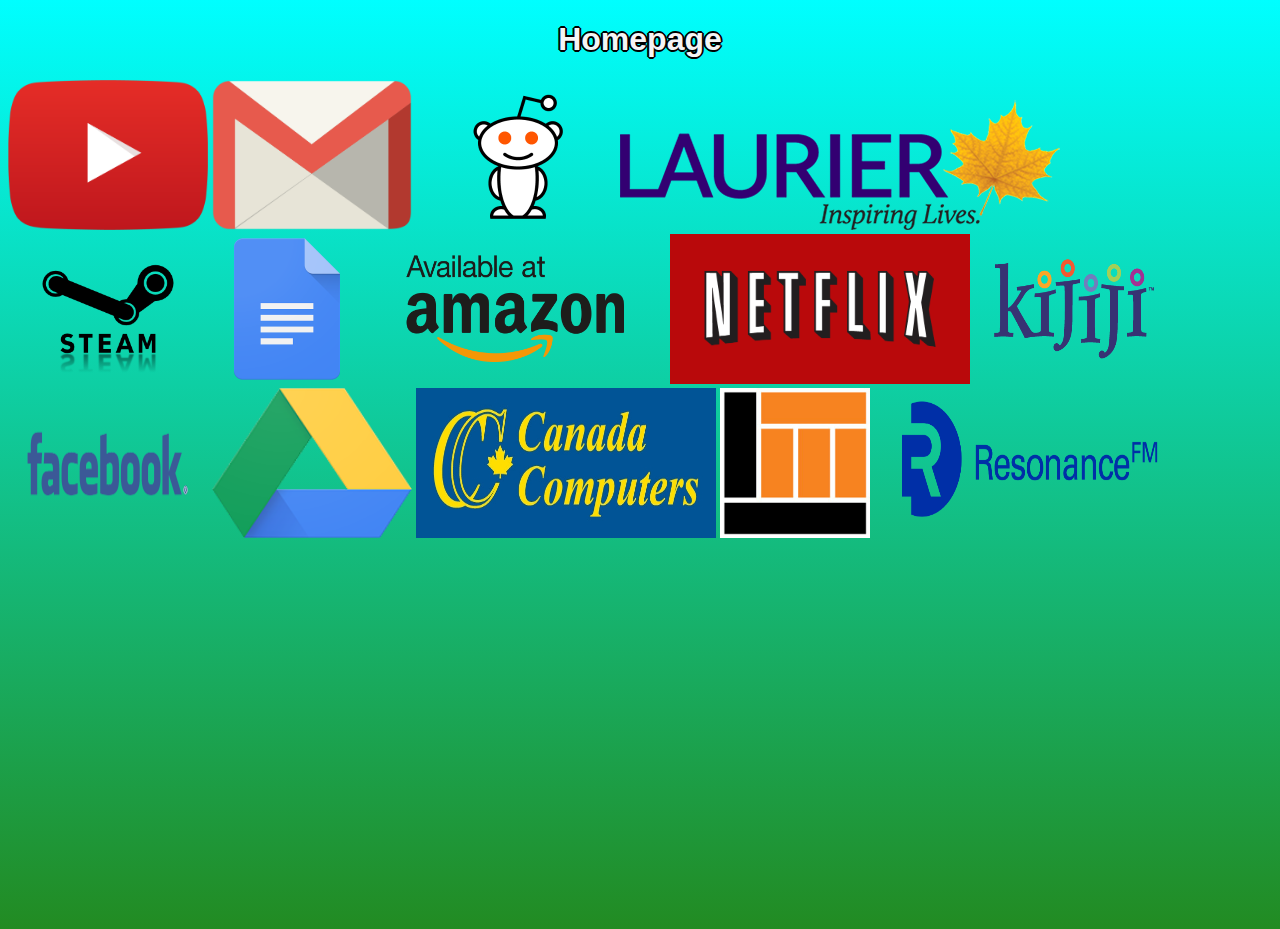
==== index.html @ 35a3db33 "lengthened the resonace image" ====
<!DOCTYPE html>
<html lang="en" dir="ltr">
  <head>
  	<meta charset="utf-8">
		<title>
			Custom Homepage
		</title>
		<style type="text/css">
			.grow { transition: all .5s ease-in-out;
				position:relative;
			}
			.grow:hover { transform: scale(1.2); 
				z-index: 1; position:relative}
			body {
				height: 100vh;
				background-image:linear-gradient(aqua, forestgreen);} 
			h1{
				text-align: center; 
				font-family: helvetica; 
				color: whitesmoke;
				text-shadow: 2px 0 0 #000, -2px 0 0 #000, 0 2px 0 #000, 0 -2px 0 #000, 1px 1px #000, -1px -1px 0 #000, 1px -1px 0 #000, -1px 1px 0 #000;
			}
		</style>
	</head>  
	<body>
		<h1>Homepage</h1>
		<a target="_blank" href="http://www.youtube.ca"><img src="YouTube-icon-full_color.png" class="grow" height="150" width="200"></a> 
		<a target="_blank" href="http://www.gmail.com"><img src="gmail.png" class="grow" height="150" width="200"></a> 
		<a target="_blank" href="http://reddit.com"><img src="reddit_alien.png" class="grow" height="150" width="200"></a>
		<a target="_blank" href="https://loris.wlu.ca"><img src="laurier.png" class="grow" height="134" width="457"> </a>
		<a target="_blank" href="http://www.store.steampowered.com"><img src="steam.png" class="grow" height="150" width="200"></a>
		<a target="_blank" href="https://docs.google.com"><img src="docs.png" class="grow" height="150" width="150"></a>
		<a target="_blank" href="https://www.amazon.ca/"><img src="amazon.png"class="grow" height="150" width="300"></a>
		<a target="_blank" href="https://www.netflix.com/ca/"><img src="netflix.png" class="grow" height="150" width="300"></a>
		<a target="_blank" href="http://www.kijiji.ca/"><img src="kijiji.png" class="grow" height="150" width="200"></a>
		<a target="_blank" href="http://www.facebook.com/"><img src="Facebook Logo.png" class="grow" height="150" width="200s"></a>
		<a target="_blank" href="https://drive.google.com/drive/u/1/my-drive"><img src="drive.png" class="grow" height="150" width="200"></a>
		<a target="_blank" href="http://www.canadacomputers.com/"><img src="cc.jpg" class="grow" height="150" width ="300"></a>
		<a target="_blank" href="https://www.long-mcquade.com/"><img src="LongMcQuade.jpeg" class="grow" height="150" width ="150"></a>
		<a target="_blank" href="https://www.resonancefm.com/"><img src="resonance.png" class="grow" height="150" width ="300"></a>
	</body>
</html>
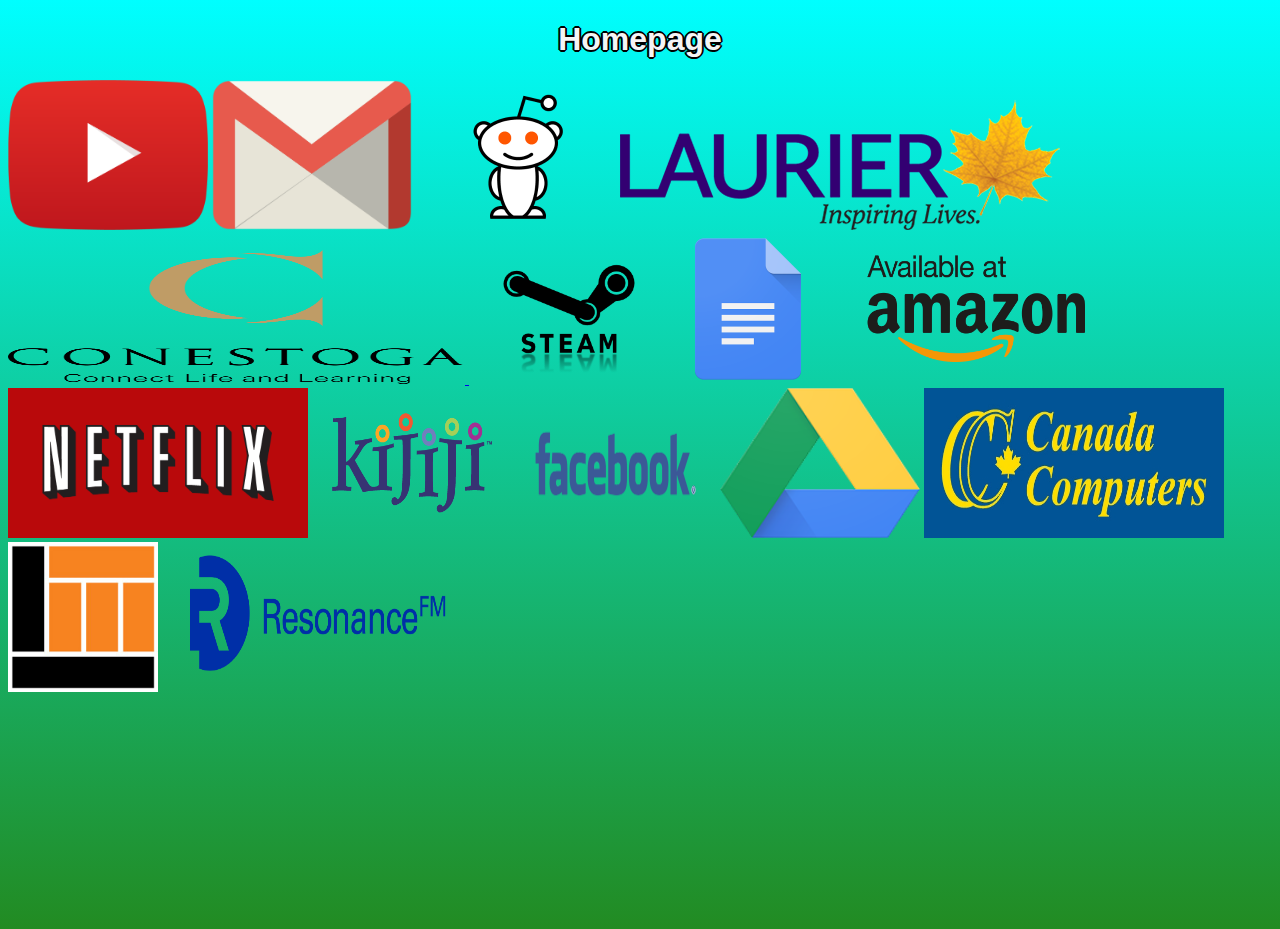
==== commit 04ded99f: "added conestoga portal" ====
--- a/index.html
+++ b/index.html
@@ -28,6 +28,7 @@
 		<a target="_blank" href="http://www.gmail.com"><img src="gmail.png" class="grow" height="150" width="200"></a> 
 		<a target="_blank" href="http://reddit.com"><img src="reddit_alien.png" class="grow" height="150" width="200"></a>
 		<a target="_blank" href="https://loris.wlu.ca"><img src="laurier.png" class="grow" height="134" width="457"> </a>
+		<a target="_blank" href="https://studentportal.conestogac.on.ca/StudentPortal/Default.aspx"><img src="Conestoga_College_logo.svg.png" class="grow" height="134" width="457"> </a>
 		<a target="_blank" href="http://www.store.steampowered.com"><img src="steam.png" class="grow" height="150" width="200"></a>
 		<a target="_blank" href="https://docs.google.com"><img src="docs.png" class="grow" height="150" width="150"></a>
 		<a target="_blank" href="https://www.amazon.ca/"><img src="amazon.png"class="grow" height="150" width="300"></a>
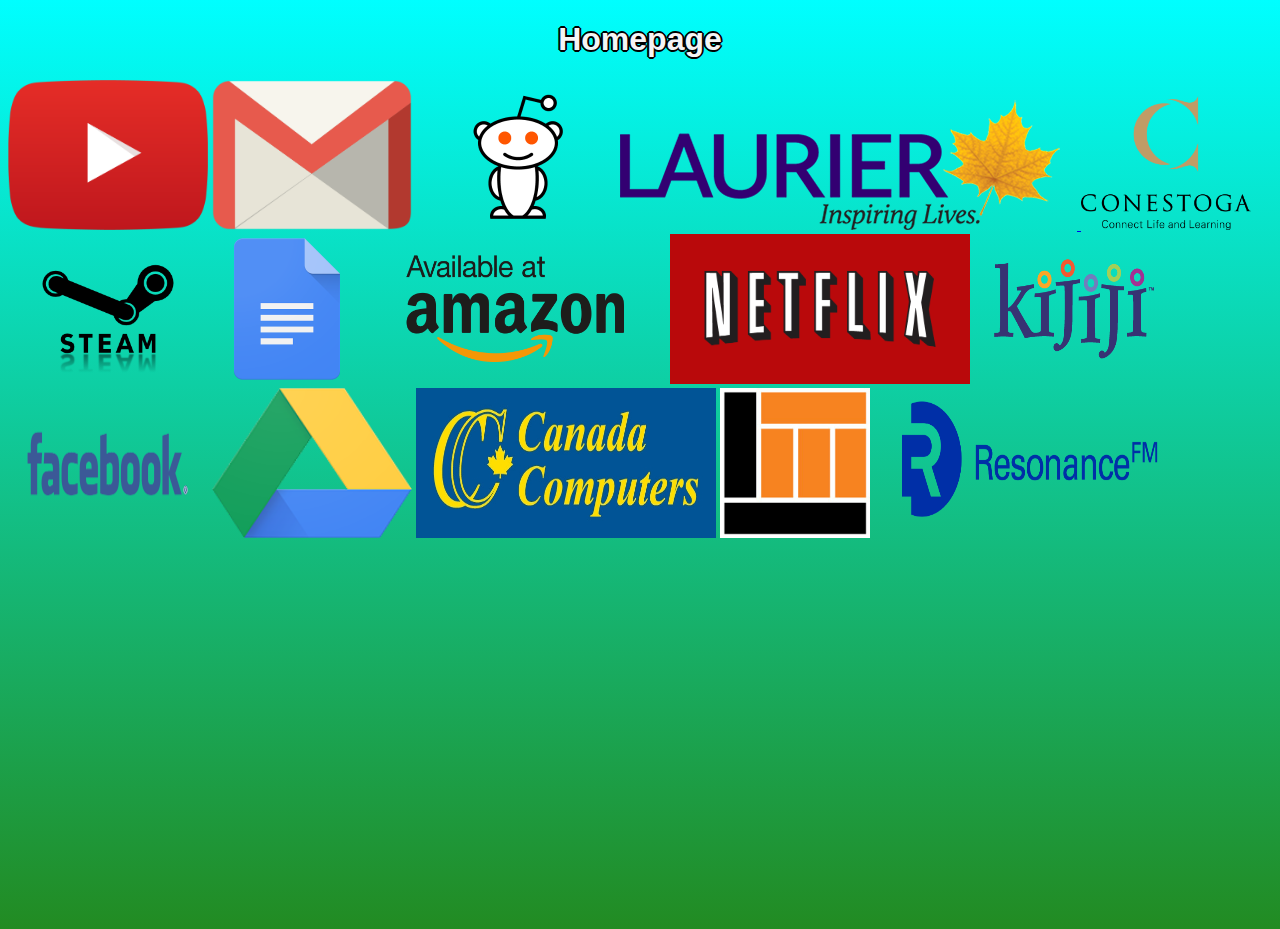
==== commit 697388d8: "changed conestoga width" ====
--- a/index.html
+++ b/index.html
@@ -28,7 +28,7 @@
 		<a target="_blank" href="http://www.gmail.com"><img src="gmail.png" class="grow" height="150" width="200"></a> 
 		<a target="_blank" href="http://reddit.com"><img src="reddit_alien.png" class="grow" height="150" width="200"></a>
 		<a target="_blank" href="https://loris.wlu.ca"><img src="laurier.png" class="grow" height="134" width="457"> </a>
-		<a target="_blank" href="https://studentportal.conestogac.on.ca/StudentPortal/Default.aspx"><img src="Conestoga_College_logo.svg.png" class="grow" height="134" width="457"> </a>
+		<a target="_blank" href="https://studentportal.conestogac.on.ca/StudentPortal/Default.aspx"><img src="Conestoga_College_logo.svg.png" class="grow" height="134" width="170"> </a>
 		<a target="_blank" href="http://www.store.steampowered.com"><img src="steam.png" class="grow" height="150" width="200"></a>
 		<a target="_blank" href="https://docs.google.com"><img src="docs.png" class="grow" height="150" width="150"></a>
 		<a target="_blank" href="https://www.amazon.ca/"><img src="amazon.png"class="grow" height="150" width="300"></a>
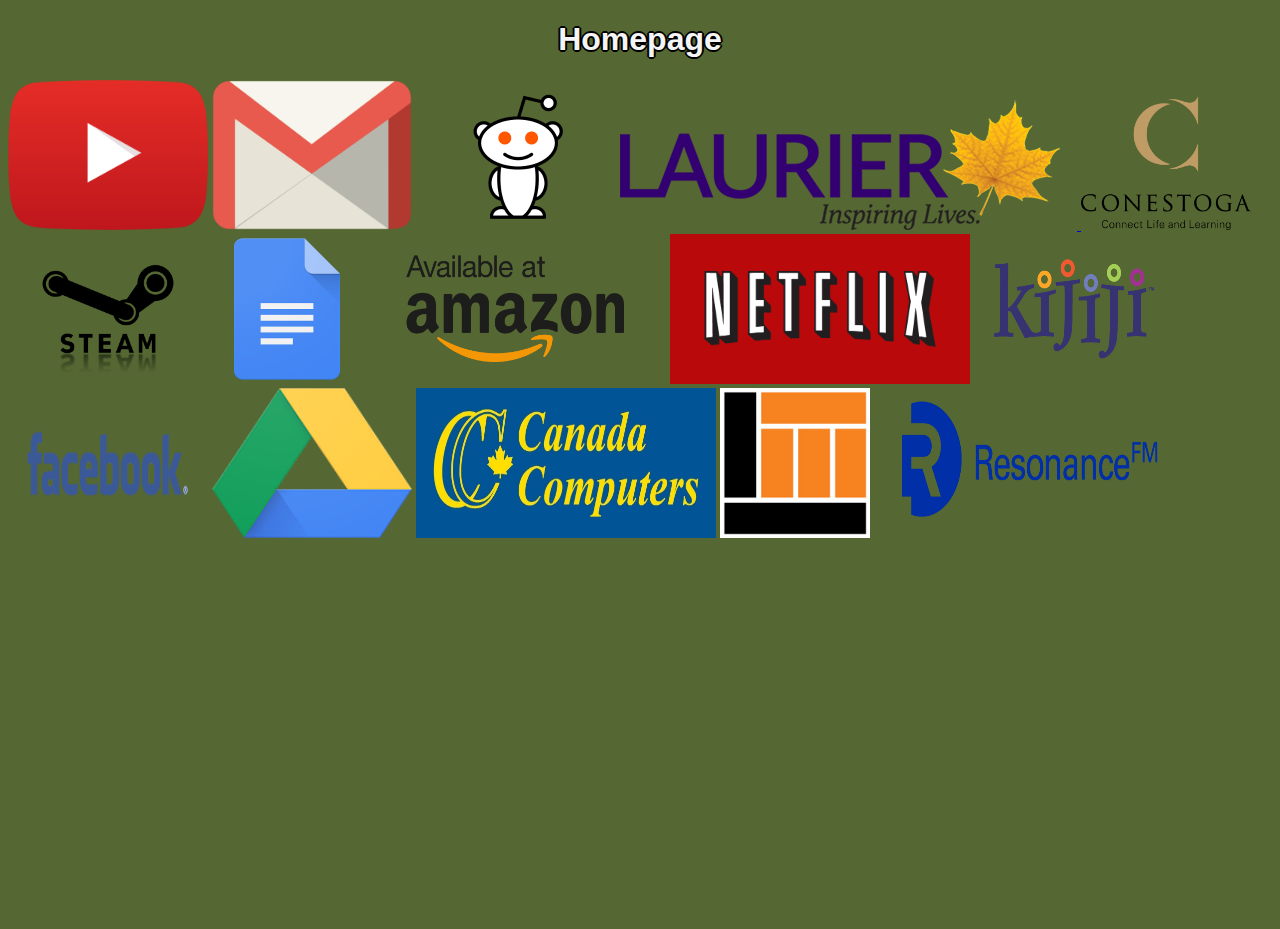
==== commit 436c3c74: "removed gradient" ====
--- a/index.html
+++ b/index.html
@@ -13,7 +13,7 @@
 				z-index: 1; position:relative}
 			body {
 				height: 100vh;
-				background-image:linear-gradient(aqua, forestgreen);} 
+				background-color: #556732;} 
 			h1{
 				text-align: center; 
 				font-family: helvetica; 
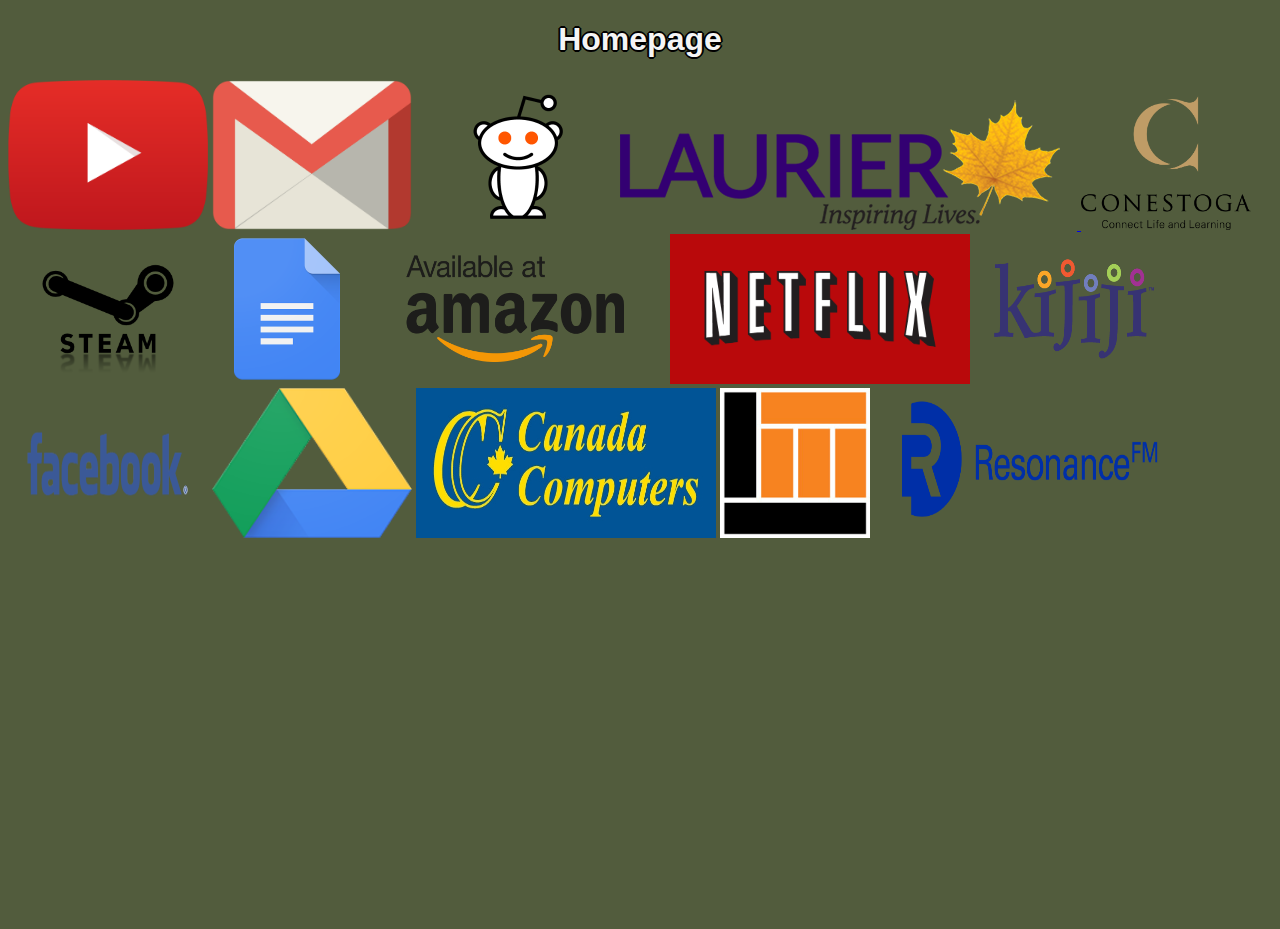
==== commit 1e0f920a: "changed colour" ====
--- a/index.html
+++ b/index.html
@@ -13,7 +13,7 @@
 				z-index: 1; position:relative}
 			body {
 				height: 100vh;
-				background-color: #556732;} 
+				background-color: #525c3d;} 
 			h1{
 				text-align: center; 
 				font-family: helvetica; 
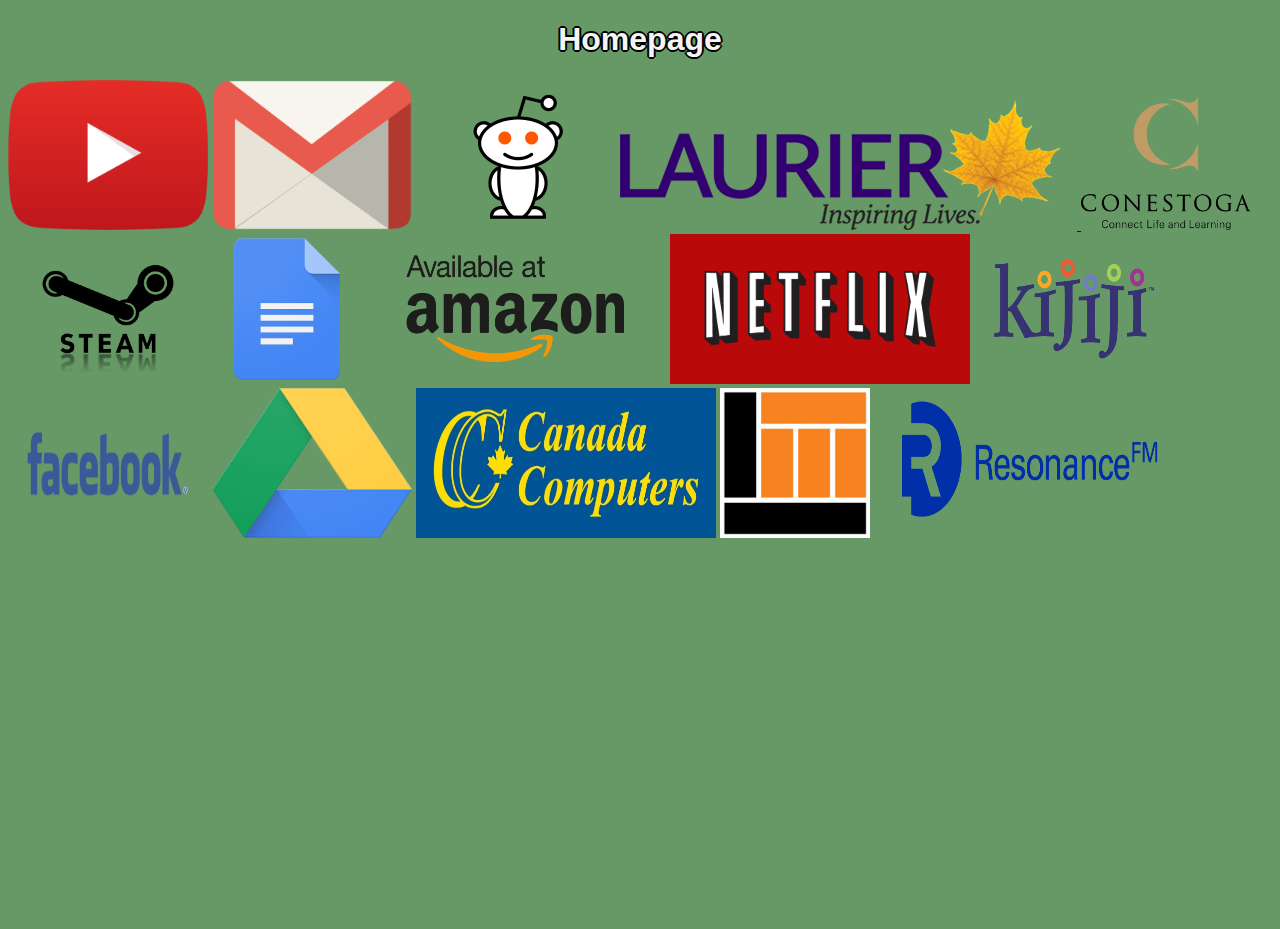
==== commit 7cd20119: "changed colour" ====
--- a/index.html
+++ b/index.html
@@ -13,7 +13,7 @@
 				z-index: 1; position:relative}
 			body {
 				height: 100vh;
-				background-color: #525c3d;} 
+				background-color: #669966;} 
 			h1{
 				text-align: center; 
 				font-family: helvetica; 
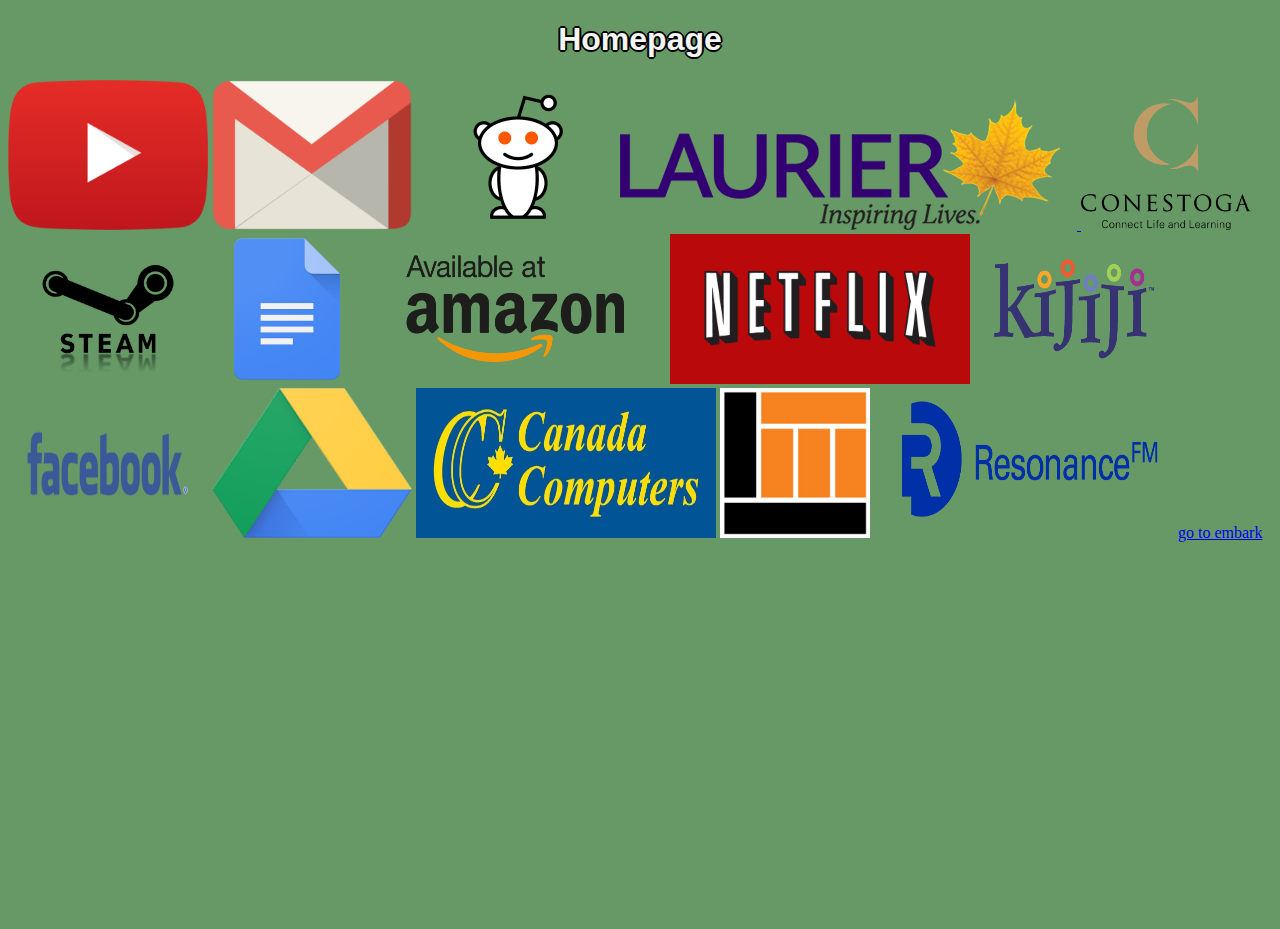
==== commit 4dabd171: "added embark link" ====
--- a/index.html
+++ b/index.html
@@ -39,5 +39,6 @@
 		<a target="_blank" href="http://www.canadacomputers.com/"><img src="cc.jpg" class="grow" height="150" width ="300"></a>
 		<a target="_blank" href="https://www.long-mcquade.com/"><img src="LongMcQuade.jpeg" class="grow" height="150" width ="150"></a>
 		<a target="_blank" href="https://www.resonancefm.com/"><img src="resonance.png" class="grow" height="150" width ="300"></a>
+		<a href="embark/index.html">go to embark</a>
 	</body>
 </html>
